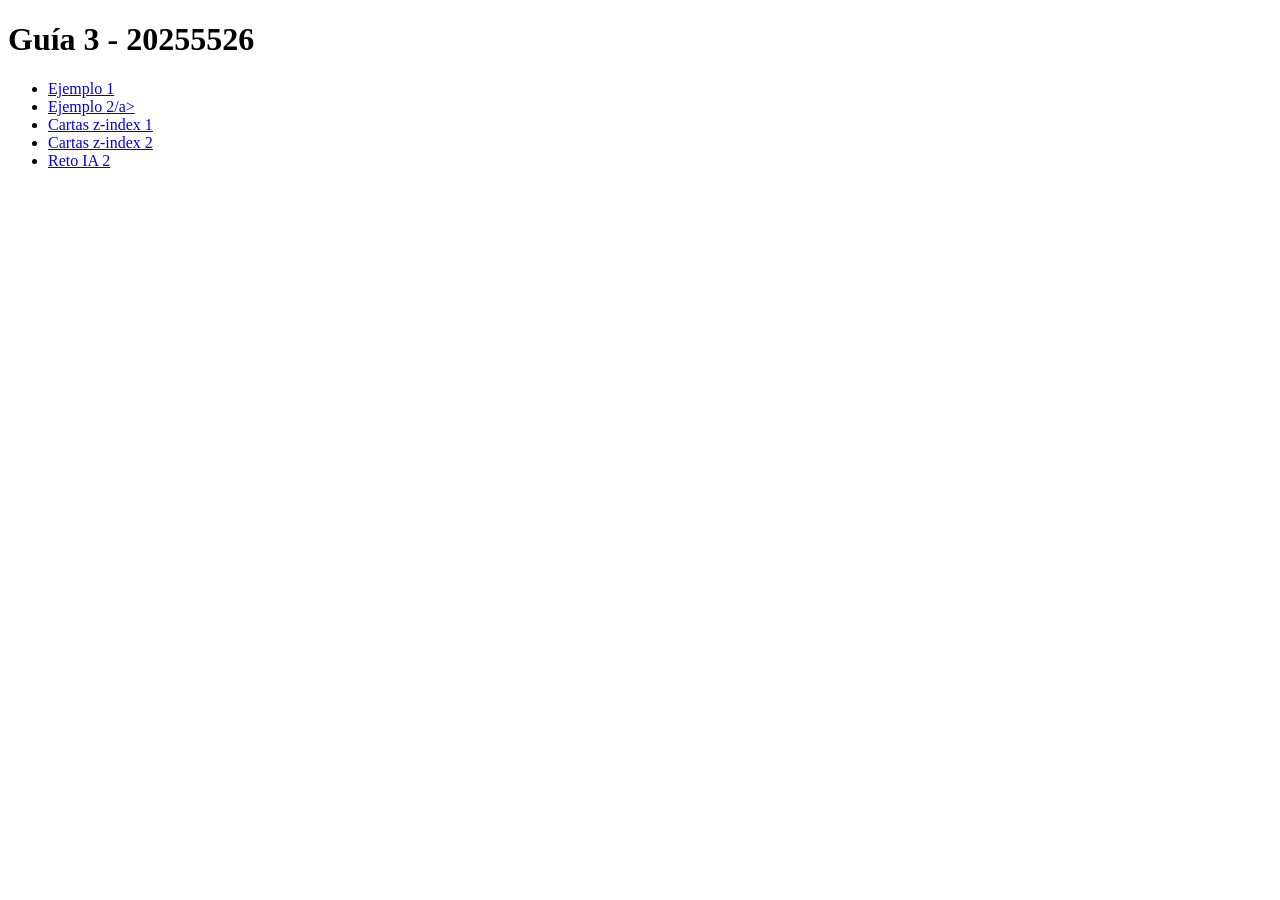
==== index.html @ 79db20d2 "Add files via upload" ====
<!DOCTYPE html>
<html lang="es">
<head>
  <meta charset="UTF-8">
  <meta name="viewport" content="width=device-width, initial-scale=1.0">
  <title>Guía 3 - 20255526</title>
</head>
<body>
  <h1>Guía 3 - 20255526</h1>
  <ul>
    <li><a href="ejemplo1/index.html">Ejemplo 1</a></li>
    <li><a href="ejemplo2/index.html">Ejemplo 2/a></li>
    <li><a href="ejercicio/ejercicio.html">Cartas z-index 1</a></li>
    <li><a href="ejercicio/resultado2.html">Cartas z-index 2</a></li>
    <li><a href="reto_ia/index.html">Reto IA 2</a></li>
  </ul>
</body>
</html>
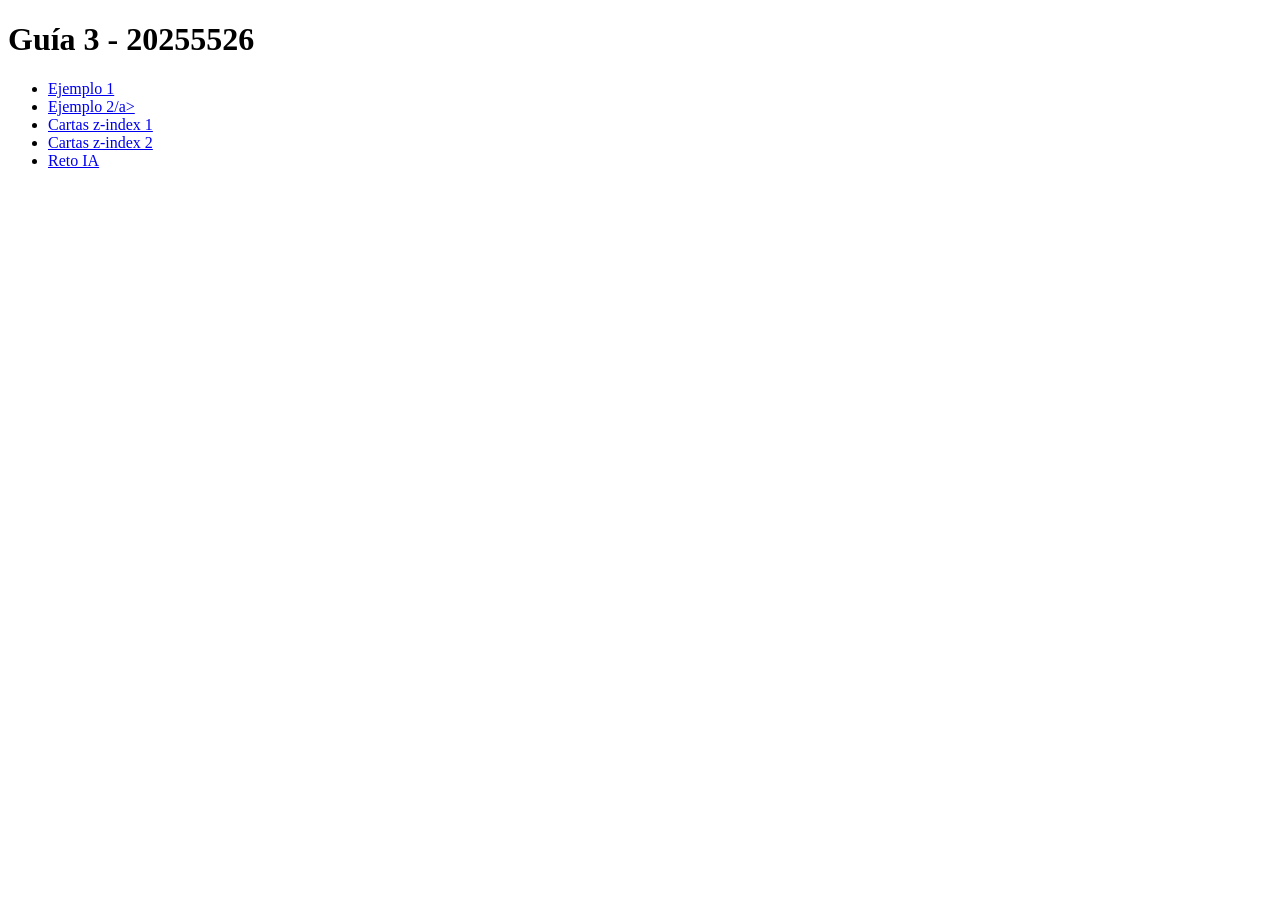
==== commit 58969ea9: "Update link text for Reto IA in index.html" ====
--- a/index.html
+++ b/index.html
@@ -12,7 +12,7 @@
     <li><a href="ejemplo2/index.html">Ejemplo 2/a></li>
     <li><a href="ejercicio/ejercicio.html">Cartas z-index 1</a></li>
     <li><a href="ejercicio/resultado2.html">Cartas z-index 2</a></li>
-    <li><a href="reto_ia/index.html">Reto IA 2</a></li>
+    <li><a href="reto_ia/index.html">Reto IA</a></li>
   </ul>
 </body>
 </html>
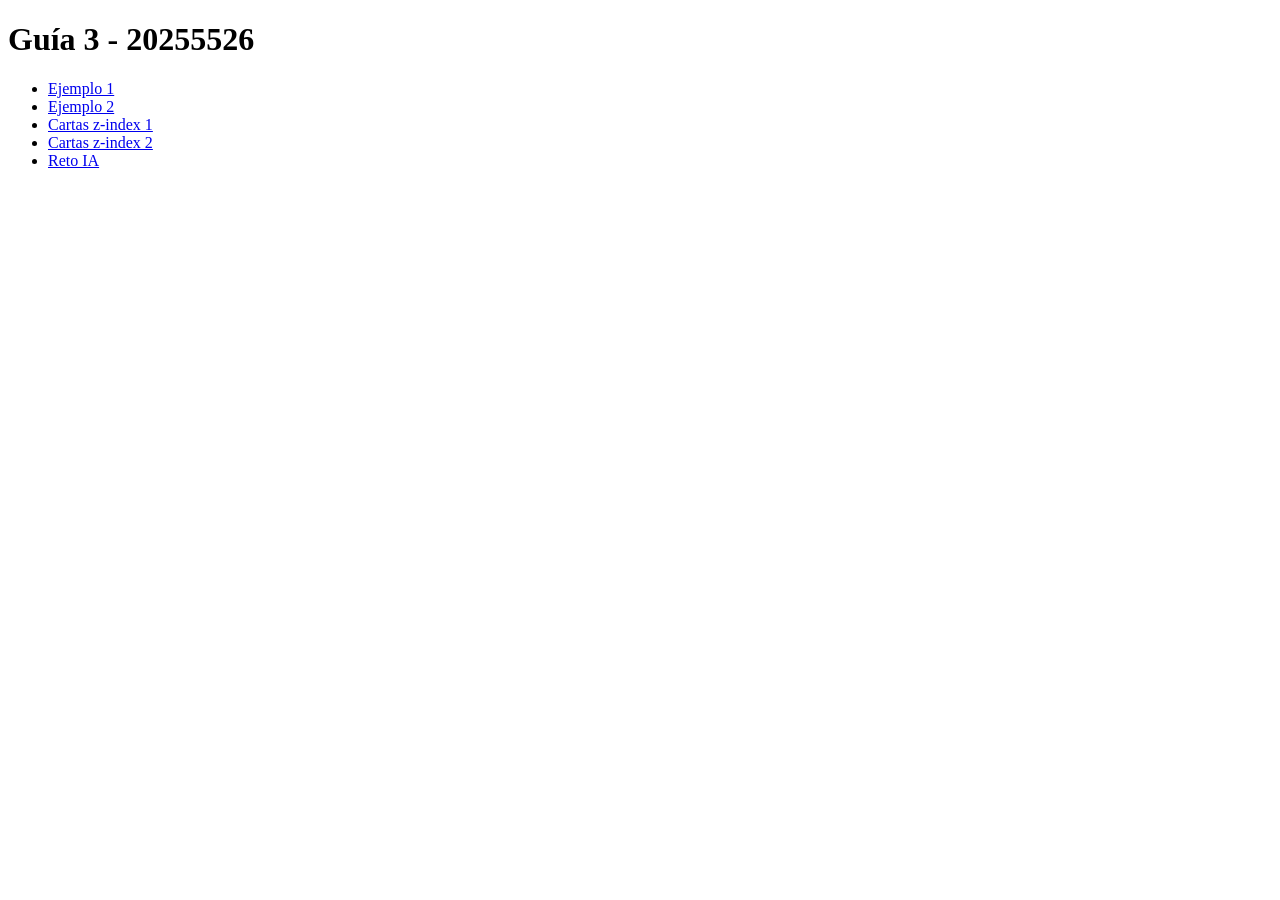
==== commit f5a324c0: "Fix closing tag for 'Ejemplo 2' link" ====
--- a/index.html
+++ b/index.html
@@ -9,7 +9,7 @@
   <h1>Guía 3 - 20255526</h1>
   <ul>
     <li><a href="ejemplo1/index.html">Ejemplo 1</a></li>
-    <li><a href="ejemplo2/index.html">Ejemplo 2/a></li>
+    <li><a href="ejemplo2/index.html">Ejemplo 2</a></li>
     <li><a href="ejercicio/ejercicio.html">Cartas z-index 1</a></li>
     <li><a href="ejercicio/resultado2.html">Cartas z-index 2</a></li>
     <li><a href="reto_ia/index.html">Reto IA</a></li>
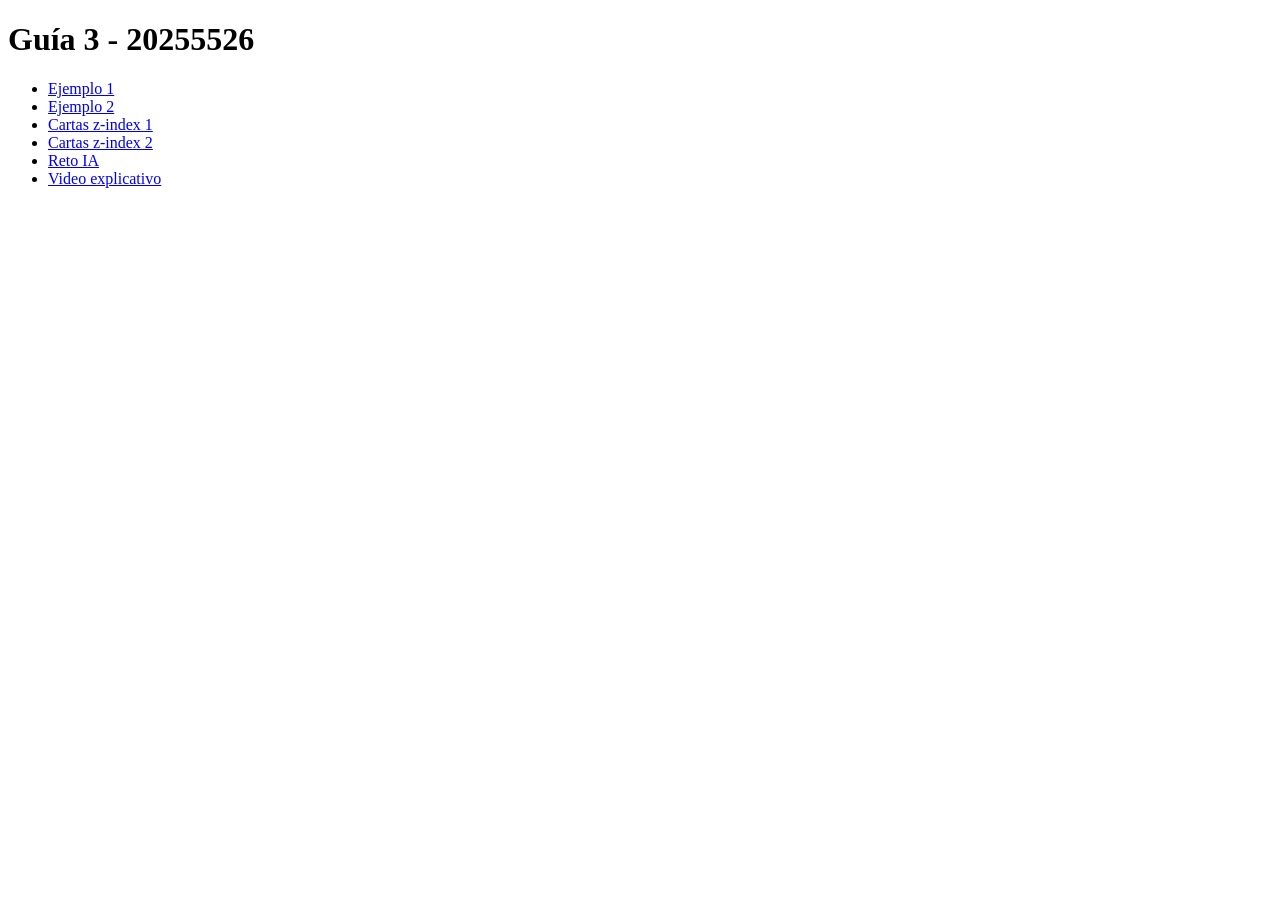
==== commit 9b5e420a: "Add link to explanatory video in index.html" ====
--- a/index.html
+++ b/index.html
@@ -13,6 +13,7 @@
     <li><a href="ejercicio/ejercicio.html">Cartas z-index 1</a></li>
     <li><a href="ejercicio/resultado2.html">Cartas z-index 2</a></li>
     <li><a href="reto_ia/index.html">Reto IA</a></li>
+    <li><a href="https://drive.google.com/file/d/1X66tfa5nSADHhRhyr7gSEeTRX7Buuwjt/view?usp=sharing">Video explicativo</a></li>
   </ul>
 </body>
 </html>
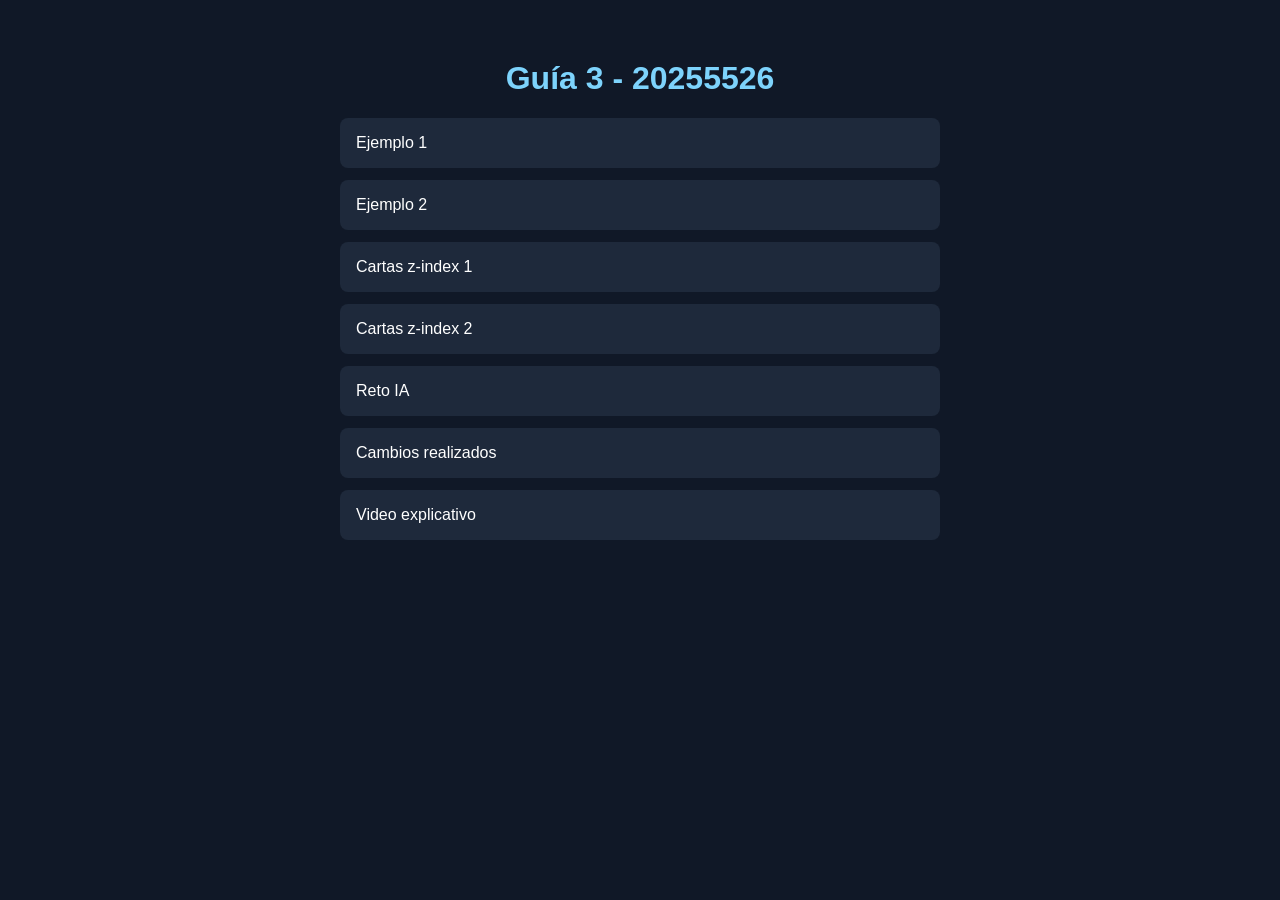
==== commit 267b24cd: "Add styles and new links to index.html Added styles for body, headings, and links to enhance the lay" ====
--- a/index.html
+++ b/index.html
@@ -4,6 +4,30 @@
   <meta charset="UTF-8">
   <meta name="viewport" content="width=device-width, initial-scale=1.0">
   <title>Guía 3 - 20255526</title>
+
+  <style>
+  body {
+    max-width: 600px;
+    margin: 60px auto;
+    padding: 0 20px;
+    font-family: Arial, sans-serif;
+    background: #101827;
+    color: white;
+  }
+  h1 { text-align: center; color: #7dd3fc; }
+  ul { list-style: none; padding: 0; }
+  li { margin-bottom: 12px; }
+  a {
+    display: block;
+    padding: 16px;
+    background: #1e293b;
+    color: white;
+    text-decoration: none;
+    border-radius: 8px;
+  }
+  a:hover, a:focus-visible { background: #334155; }
+</style>
+
 </head>
 <body>
   <h1>Guía 3 - 20255526</h1>
@@ -13,6 +37,7 @@
     <li><a href="ejercicio/ejercicio.html">Cartas z-index 1</a></li>
     <li><a href="ejercicio/resultado2.html">Cartas z-index 2</a></li>
     <li><a href="reto_ia/index.html">Reto IA</a></li>
+    <li><a href="https://docs.google.com/document/d/1GizaXDqPaimPgj7LPuowUE8JEHESgW8tjjl9zuMKH5A/edit?usp=sharing">Cambios realizados</a></li>
     <li><a href="https://drive.google.com/file/d/1X66tfa5nSADHhRhyr7gSEeTRX7Buuwjt/view?usp=sharing">Video explicativo</a></li>
   </ul>
 </body>
